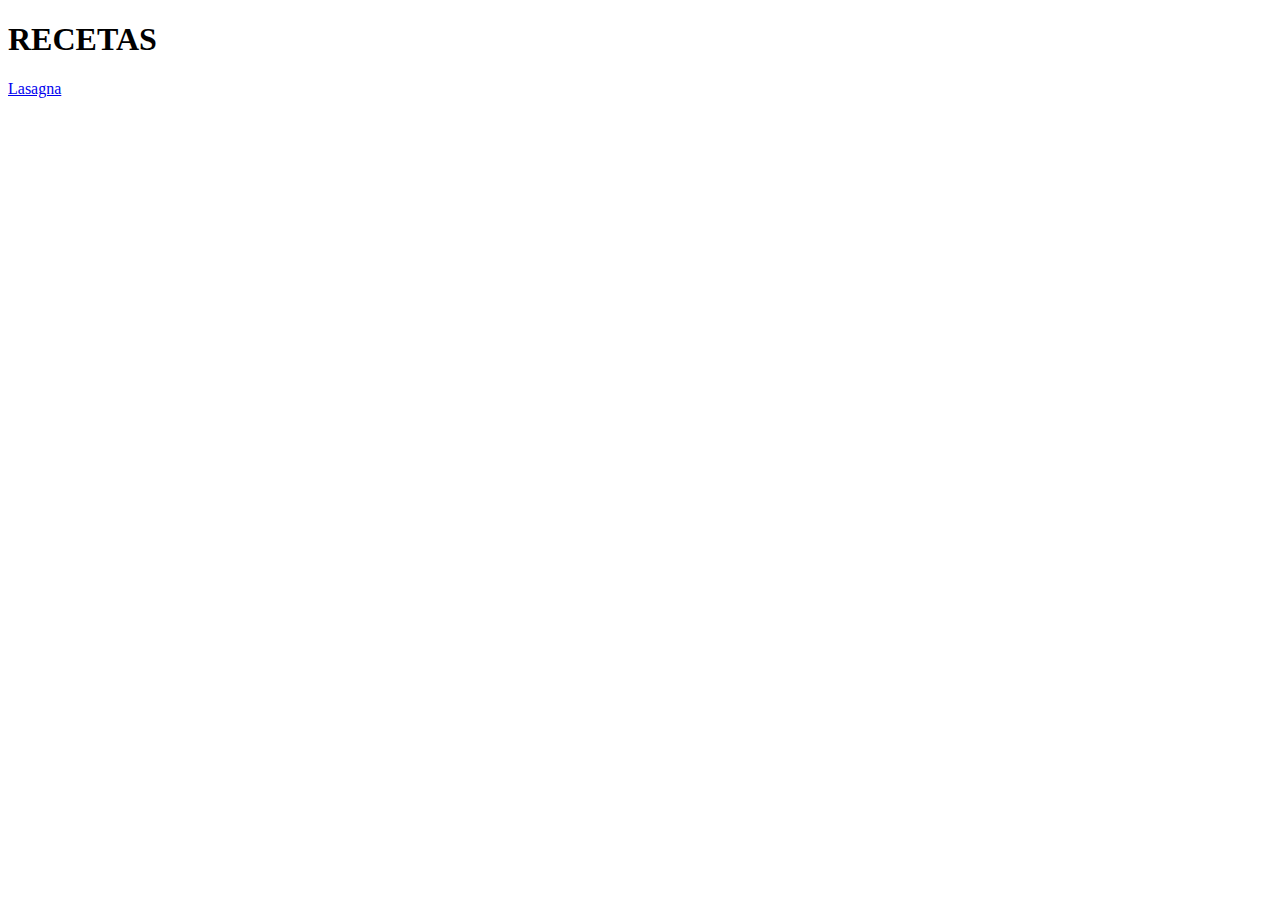
==== index.html @ 55969f7f "Primera version web de recetas, con una sola receta" ====
<!DOCTYPE html>
<html lang="en">
<head>
    <meta charset="UTF-8">
    <meta name="viewport" content="width=device-width, initial-scale=1.0">
    <title>Recetas</title>
</head>
<body>
    <h1>RECETAS</h1>
    <a href="./recipes/lasagna.html">Lasagna</a>
</body>
</html>
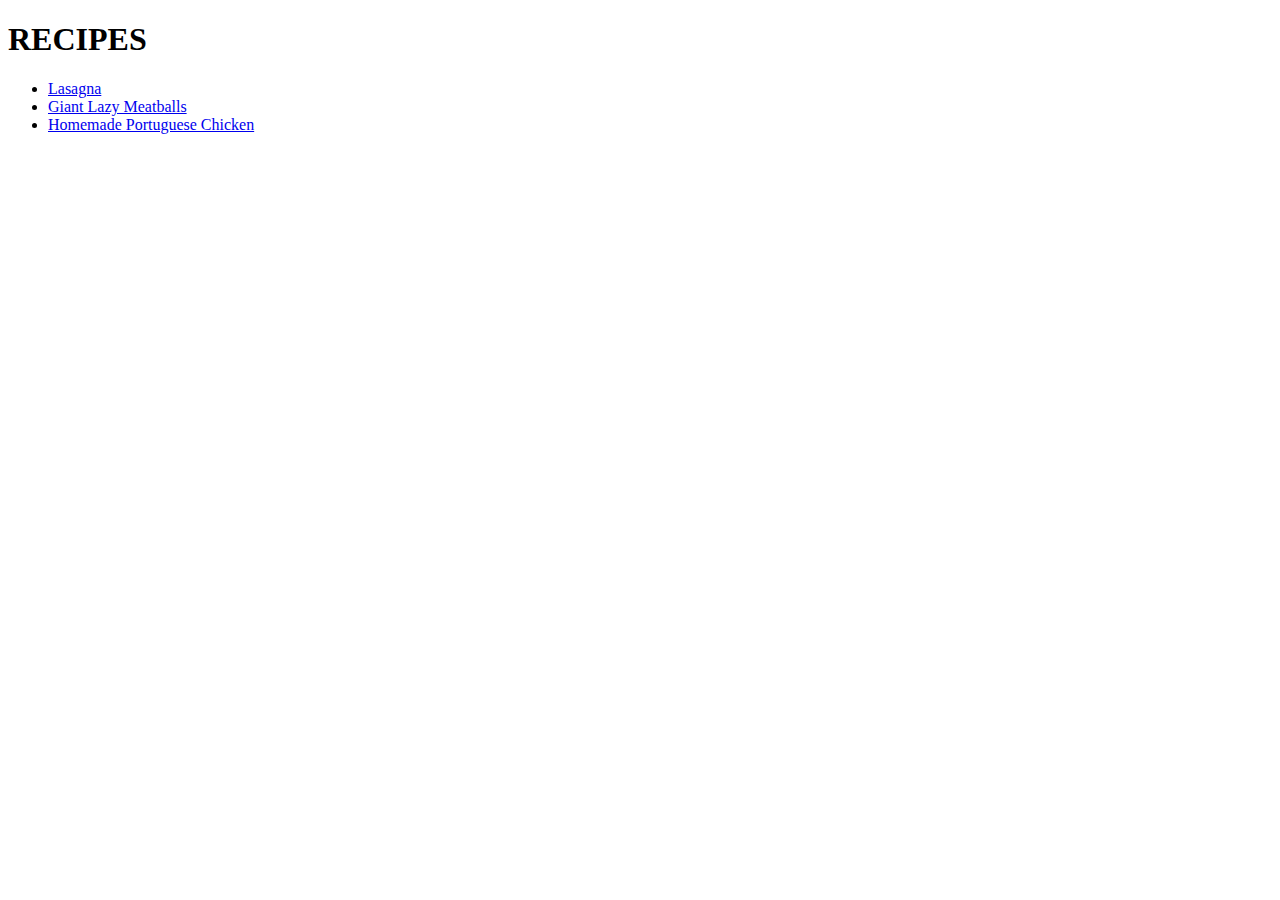
==== commit dd2f25bc: "Recipe web page completed" ====
--- a/index.html
+++ b/index.html
@@ -1,12 +1,19 @@
 <!DOCTYPE html>
 <html lang="en">
-<head>
-    <meta charset="UTF-8">
-    <meta name="viewport" content="width=device-width, initial-scale=1.0">
-    <title>Recetas</title>
-</head>
-<body>
-    <h1>RECETAS</h1>
-    <a href="./recipes/lasagna.html">Lasagna</a>
-</body>
+
+    <head>
+        <meta charset="UTF-8">
+        <meta name="viewport" content="width=device-width, initial-scale=1.0">
+        <title>Recipes</title>
+    </head>
+
+    <body>
+        <h1>RECIPES</h1>
+        <ul>
+            <li><a href="./recipes/lasagna.html" target="_blank">Lasagna</a></li>
+            <li><a href="./recipes/meatballs.html" target="_blank">Giant Lazy Meatballs</a></li>
+            <li><a href="./recipes/portchicken.html" target="_blank">Homemade Portuguese Chicken</a></li>
+        </ul>
+    </body>
+
 </html>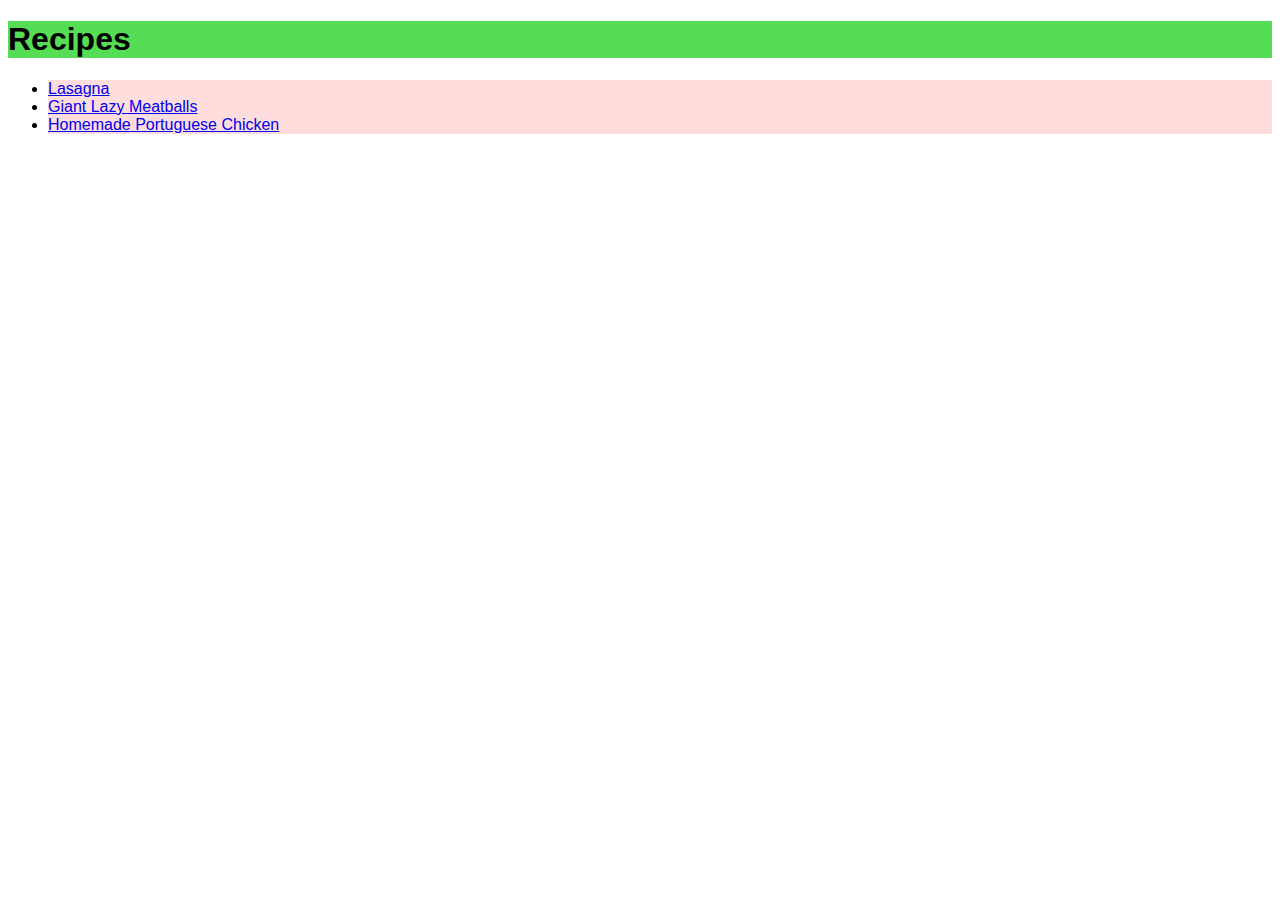
==== commit 1a7aec6b: "Practicing CSS" ====
--- a/index.html
+++ b/index.html
@@ -4,11 +4,12 @@
     <head>
         <meta charset="UTF-8">
         <meta name="viewport" content="width=device-width, initial-scale=1.0">
+        <link rel="stylesheet" href="./style/style.css">
         <title>Recipes</title>
     </head>
 
     <body>
-        <h1>RECIPES</h1>
+        <h1>Recipes</h1>
         <ul>
             <li><a href="./recipes/lasagna.html" target="_blank">Lasagna</a></li>
             <li><a href="./recipes/meatballs.html" target="_blank">Giant Lazy Meatballs</a></li>
--- a/style/style.css
+++ b/style/style.css
@@ -0,0 +1,16 @@
+* {
+    font-family: Arial, Helvetica, sans-serif;
+}
+
+h1 {
+    background-color: #55dd55;
+    font-weight: bold;    
+}
+
+li {
+    background-color: #ffdddd;
+}
+
+#cursiva {
+    font-style: oblique;
+}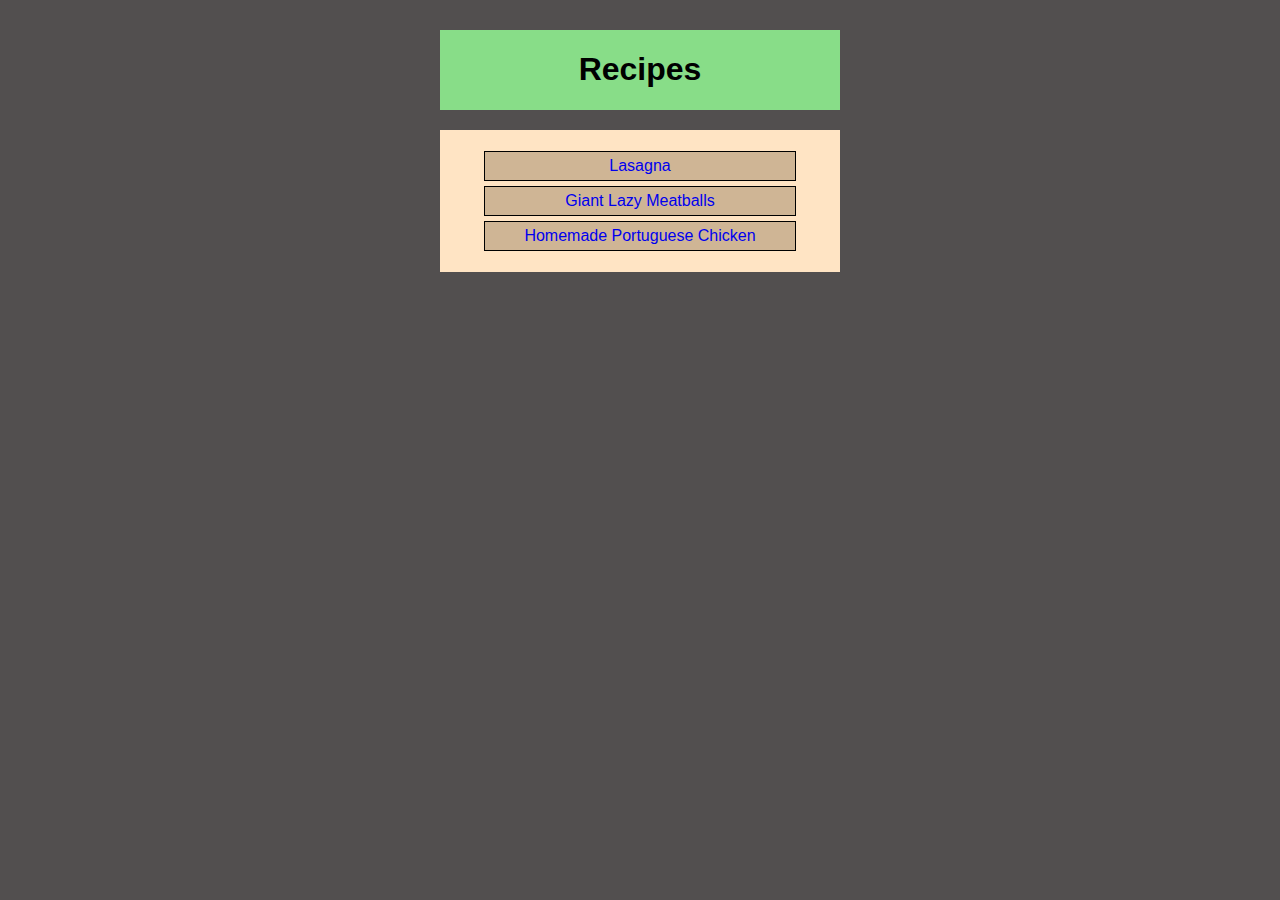
==== commit 30f00d73: "More CSS practice: modelbox, flexbox" ====
--- a/index.html
+++ b/index.html
@@ -1,20 +1,24 @@
 <!DOCTYPE html>
 <html lang="en">
 
-    <head>
-        <meta charset="UTF-8">
-        <meta name="viewport" content="width=device-width, initial-scale=1.0">
-        <link rel="stylesheet" href="./style/style.css">
-        <title>Recipes</title>
-    </head>
+<head>
+    <meta charset="UTF-8">
+    <meta name="viewport" content="width=device-width, initial-scale=1.0">
+    <link rel="stylesheet" href="./style/styleIndex.css">
+    <title>Recipes</title>
+</head>
 
-    <body>
+<body>
+    <div class="title">
         <h1>Recipes</h1>
+    </div>
+    <div class="recipes">
         <ul>
             <li><a href="./recipes/lasagna.html" target="_blank">Lasagna</a></li>
             <li><a href="./recipes/meatballs.html" target="_blank">Giant Lazy Meatballs</a></li>
             <li><a href="./recipes/portchicken.html" target="_blank">Homemade Portuguese Chicken</a></li>
         </ul>
-    </body>
+    </div>    
+</body>
 
 </html>--- a/style/styleIndex.css
+++ b/style/styleIndex.css
@@ -0,0 +1,58 @@
+* {
+    font-family: Arial, Helvetica, sans-serif;
+}
+
+body {
+    background-color: #524f4f;
+    margin: 0;
+    padding: 10px;
+    display: flex;
+    flex-direction: column;
+    justify-content: center;
+}
+
+a {
+    width: 250px;
+    text-decoration: none;
+    text-align: center;
+}
+
+a:visited {
+    color: black;
+}
+
+li:hover {
+    background-color: #88dd88;
+}
+
+.title {
+    background-color: #88dd88;
+    font-weight: bold;
+    display: flex;
+    width: 400px;
+    margin: 20px auto;
+    justify-content: center;
+}
+
+.recipes {
+    background-color: #ffe4c4;
+    display: flex;
+    width: 400px;
+    margin: auto;
+    justify-content: center;
+}
+
+ul {
+    padding: 0px;
+}
+
+li {
+    background-color: #cfb595;
+    width: 300px;    
+    border: 1px solid black;
+    margin: 5px;
+    padding: 5px;
+    display: flex;
+    justify-content: center;
+}
+
